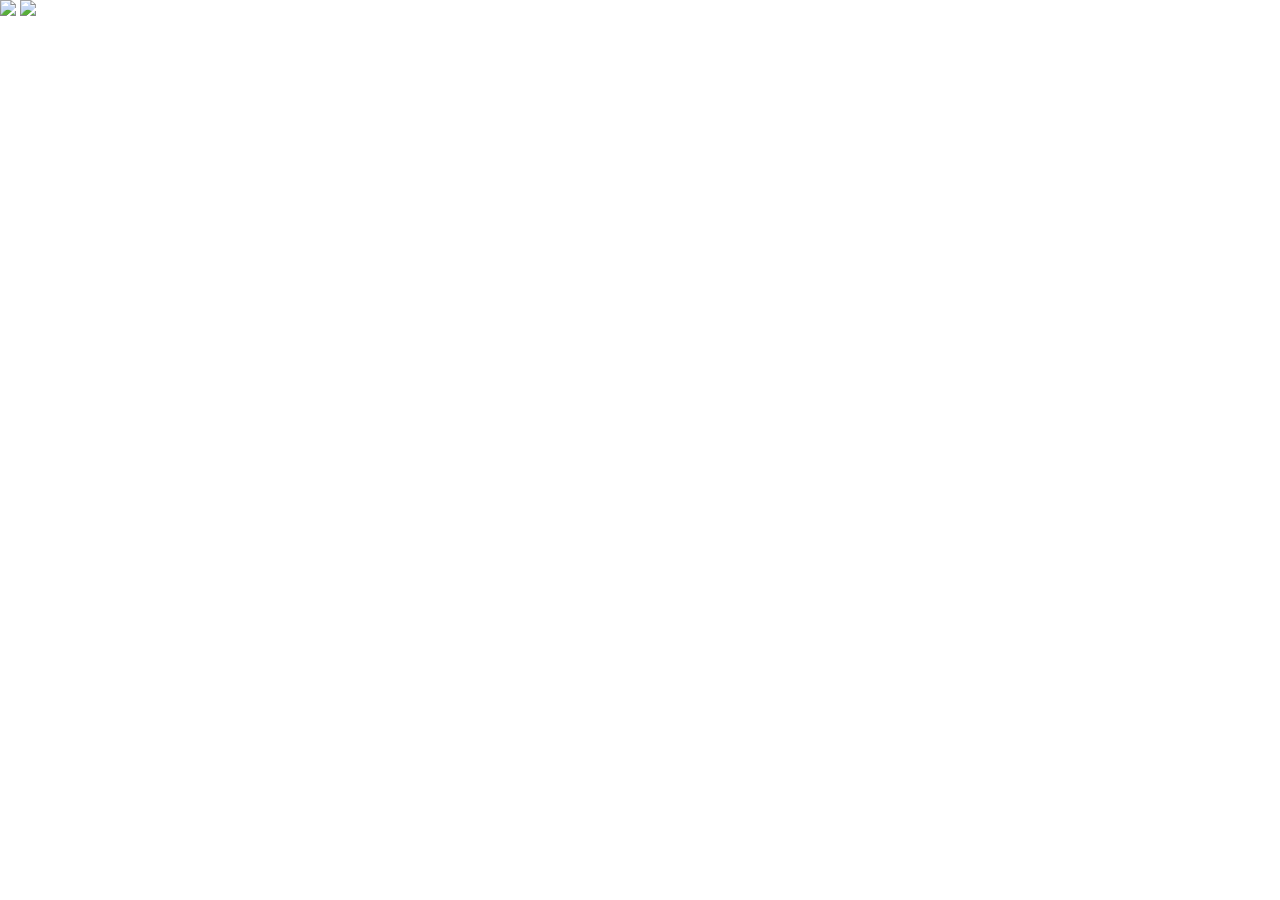
==== menu.html @ e1903118 "Initial commit" ====
<!DOCTYPE html>
<html lang="en">
<head>
  <meta charset="UTF-8">
  <meta http-equiv="X-UA-Compatible" content="IE=edge">
  <meta name="viewport" content="width=device-width, initial-scale=1.0">
  <title>Al-Fanar Resort - Restaurant & Hotel</title>
  <link rel="stylesheet" href="css/menu.css">
  <link rel="icon" href="assets/img/logo.jpeg">
</head>
<body>
<body>
  <div class="svg">
  <img src="assets/menu.svg" style="width: 100%;">
  <img src="assets/page1.svg" style="width: 100%;">
  </div>
</body>
</html>
---- css/menu.css ----
* {
  margin: 0;
  padding: 0;
}
.svg {
  margin: 0;
  padding: 0;
  width: 100%;
}
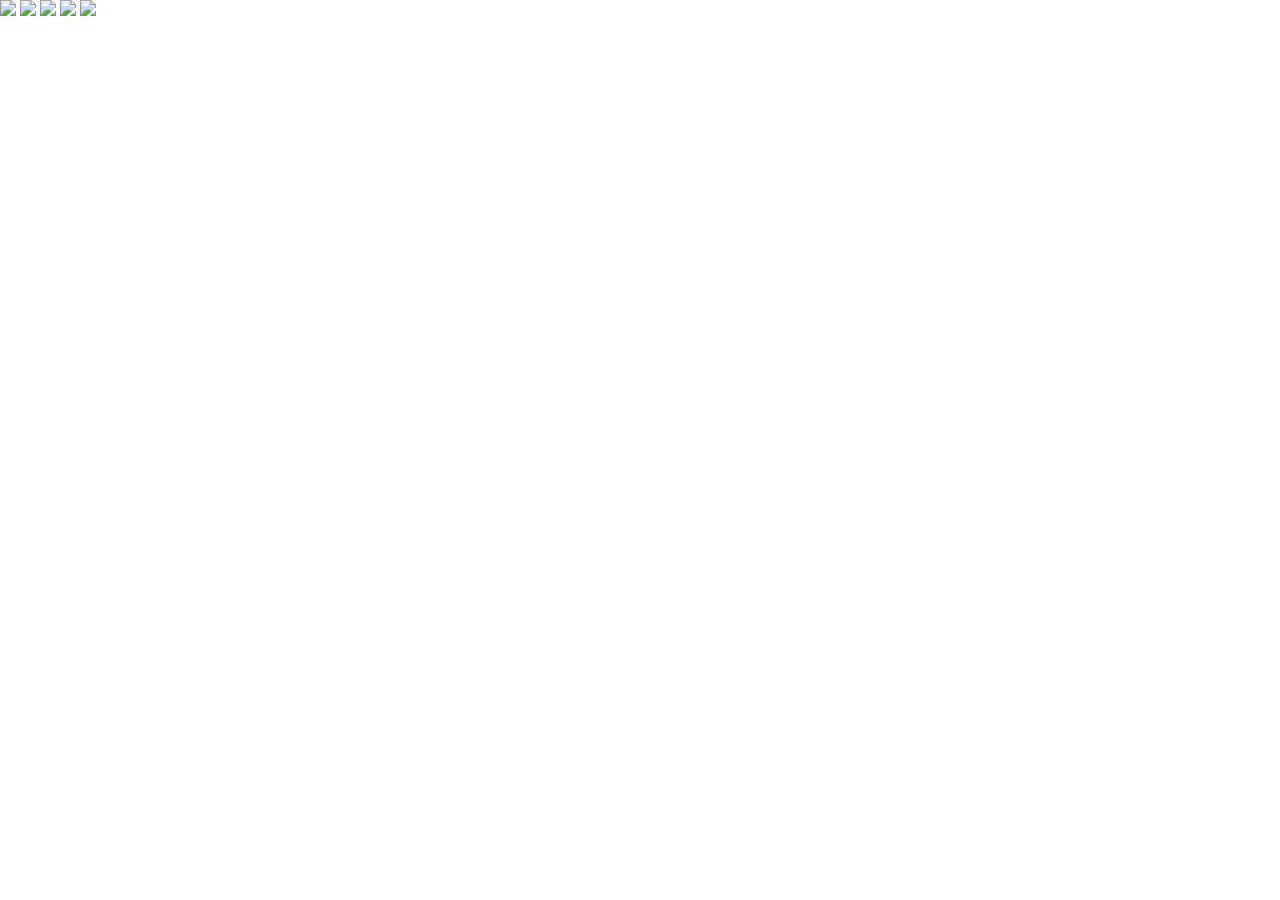
==== commit 48e202b9: "new menu page" ====
--- a/menu.html
+++ b/menu.html
@@ -11,8 +11,11 @@
 <body>
 <body>
   <div class="svg">
-  <img src="assets/menu.svg" style="width: 100%;">
-  <img src="assets/page1.svg" style="width: 100%;">
+  <img src="assets/menu.svg">
+  <img src="assets/Page-1-C.svg">
+  <img src="assets/Page-2-C.svg">
+  <img src="assets/Page-3-C.svg">
+  <img src="assets/Page-4-C.svg">
   </div>
 </body>
 </html>
--- a/css/menu.css
+++ b/css/menu.css
@@ -2,8 +2,8 @@
   margin: 0;
   padding: 0;
 }
-.svg {
+.svg img {
   margin: 0;
   padding: 0;
   width: 100%;
-}+}
